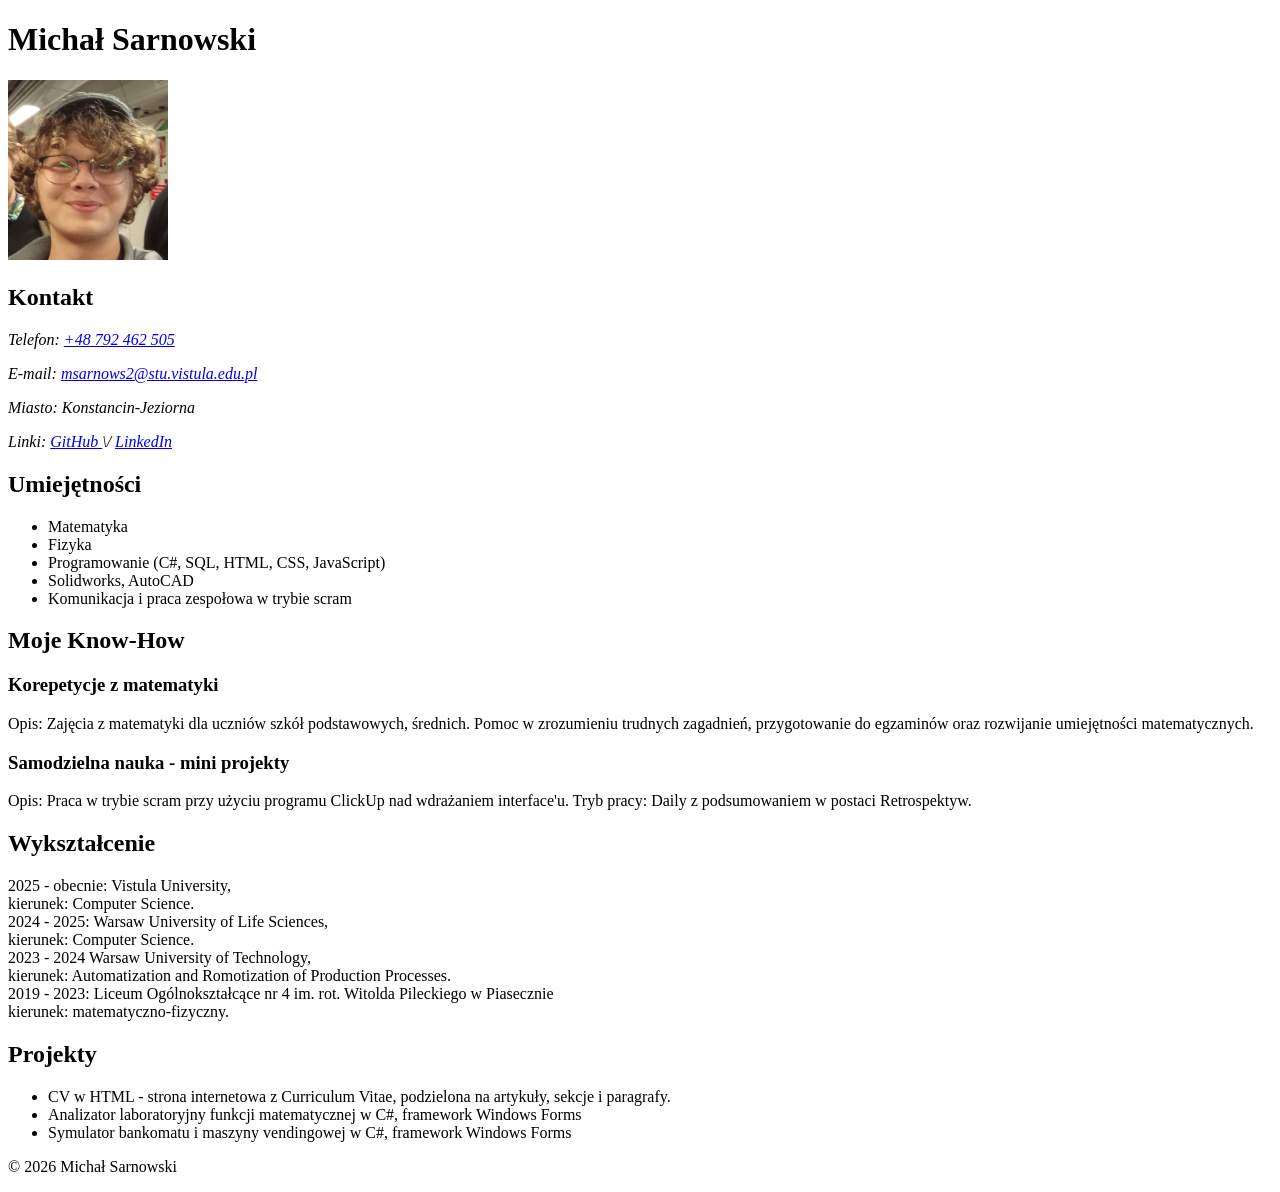
==== index.html @ f6bf4703 "Add files via upload" ====
<!doctype html>
<html lang = "pl">
<head>
	<meta charset = "utf-8" />
	<meta name = "viewport" content = "width=device-width, initial-scale=1" />
	<title>Michał Sarnowski</title>
</head>

<body>
	<header>
		<h1>Michał Sarnowski</h1>
		<img
			src="MichalProfil.jpg"
			alt="Zdjęcie profilowe - Michał Sarnowski"
			width="160"
			height="180"
		/>
	</header>
	
	<main>
		<section>
			<h2>Kontakt</h2>
			<address>
			<p>
			Telefon:
			<a href="tel: +48792462505">+48 792 462 505</a>
			</p>

			<p>
			E-mail:
			<a href="mailto:msarnows2@stu.vistula.edu.pl">msarnows2@stu.vistula.edu.pl</a>
			</p>
			
			<p>Miasto: Konstancin-Jeziorna</p>
			
			<p>
			Linki:
			<a href="https://github.com/76180/zadanie1_CV.git" target="_blank" rel="noopener noreferrer">
			GitHub
			</a>
			\/
			<a href="https://www.linkedin.com/in/micha%C5%82-sarnowski-395307387/" target="_blank" rel="noopener noreferrer">
			LinkedIn
			</a>
			</p>
			</address>
		</section>
		
		<section>
			<h2>Umiejętności</h2>
			<ul>
				<li>Matematyka</li>
				<li>Fizyka</li>
				<li>Programowanie (C#, SQL, HTML, CSS, JavaScript)</li>
				<li>Solidworks, AutoCAD</li>
				<li>Komunikacja i praca zespołowa w trybie scram</li>
			</ul>
		
		<section>
			<h2>Moje Know-How</h2>
			<article>
			<h3>Korepetycje z matematyki</h3>
			<p>
			Opis: Zajęcia z matematyki dla uczniów szkół podstawowych, średnich.
			Pomoc w zrozumieniu trudnych zagadnień, przygotowanie do egzaminów oraz rozwijanie umiejętności matematycznych.
			</p>
			</article>

			<article>
				<h3>Samodzielna nauka - mini projekty</h3>
				<p>
					Opis: Praca w trybie scram przy użyciu programu ClickUp nad wdrażaniem interface'u.
					Tryb pracy: Daily z podsumowaniem w postaci Retrospektyw.
				</p>
			</article>
		</section>

		<section>
			<h2>Wykształcenie</h2>
			<p>
				2025 - obecnie: Vistula University,<br/>
				kierunek: Computer Science.<br/>
				2024 - 2025: Warsaw University of Life Sciences,<br/>
				kierunek: Computer Science.<br/>
				2023 - 2024 Warsaw University of Technology,<br/>
				kierunek: Automatization and Romotization of Production Processes.<br/>
				2019 - 2023: Liceum Ogólnokształcące nr 4 im. rot. Witolda Pileckiego w Piasecznie<br/>
				kierunek: matematyczno-fizyczny.
			</p>
		</section>

		<section>
			<h2>Projekty</h2>
			<ul>
				<li>CV w HTML - strona internetowa z Curriculum Vitae, podzielona na artykuły, sekcje i paragrafy.</li>
				<li>Analizator laboratoryjny funkcji matematycznej w C#, framework Windows Forms</li>
				<li>Symulator bankomatu i maszyny vendingowej w C#, framework Windows Forms</li>
			</ul>
		</section>
	</main>

	<footer>
		<p>&copy; 2026 Michał Sarnowski</p>
	</footer>
</body>
</html>
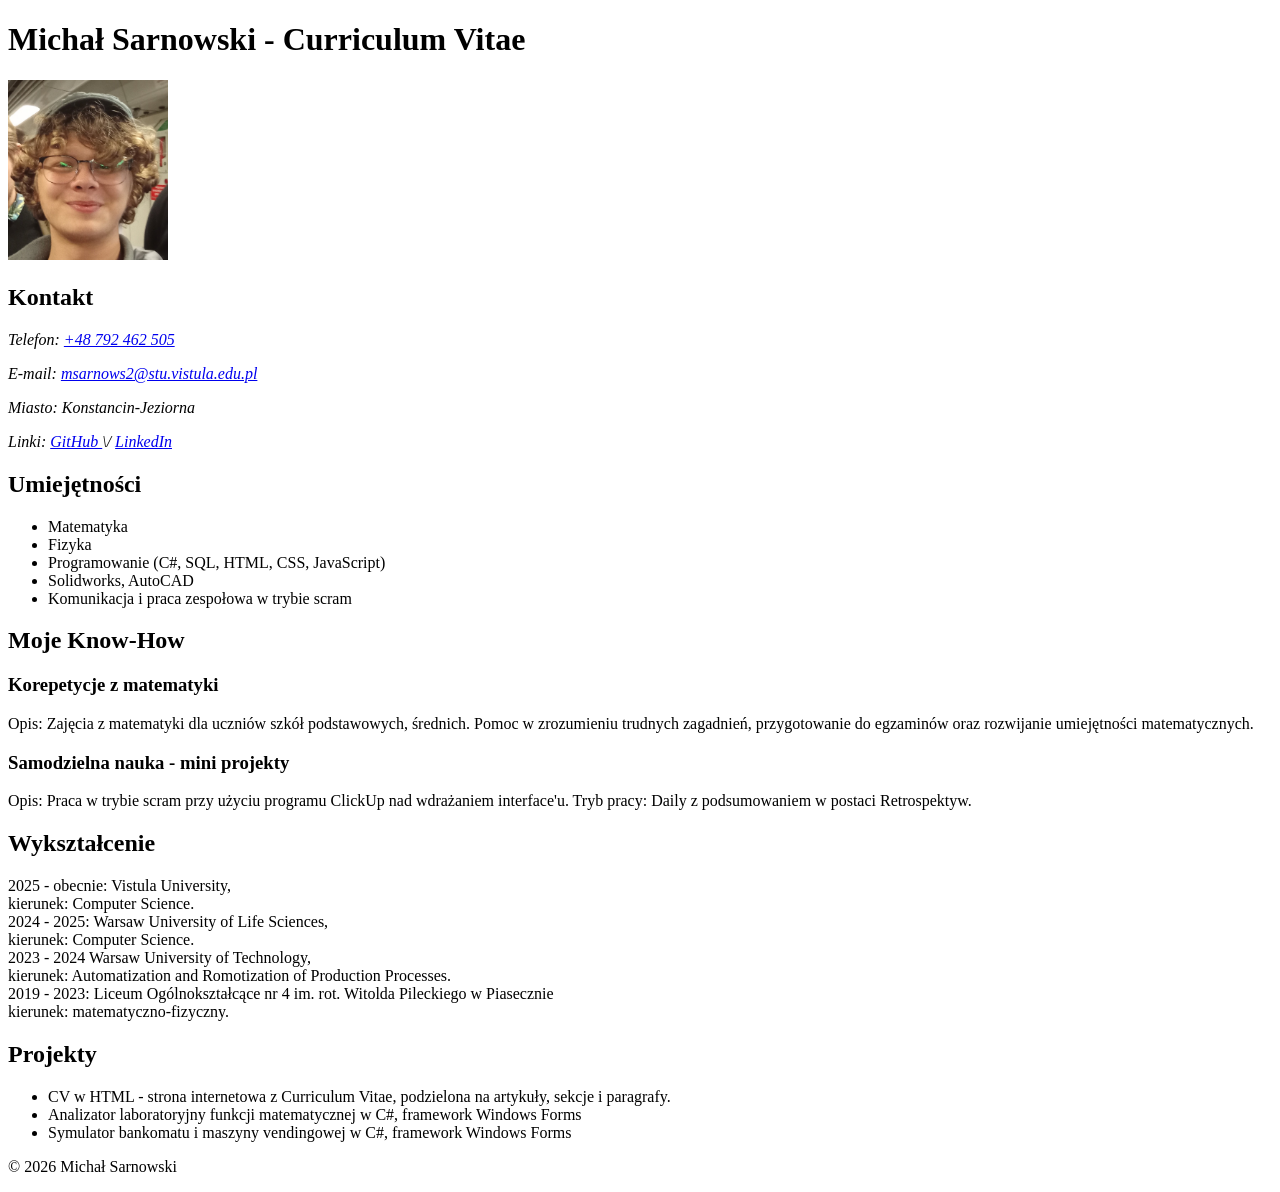
==== commit e8bf21ee: "Add files via upload" ====
--- a/index.html
+++ b/index.html
@@ -8,7 +8,7 @@
 
 <body>
 	<header>
-		<h1>Michał Sarnowski</h1>
+		<h1>Michał Sarnowski - Curriculum Vitae</h1>
 		<img
 			src="MichalProfil.jpg"
 			alt="Zdjęcie profilowe - Michał Sarnowski"
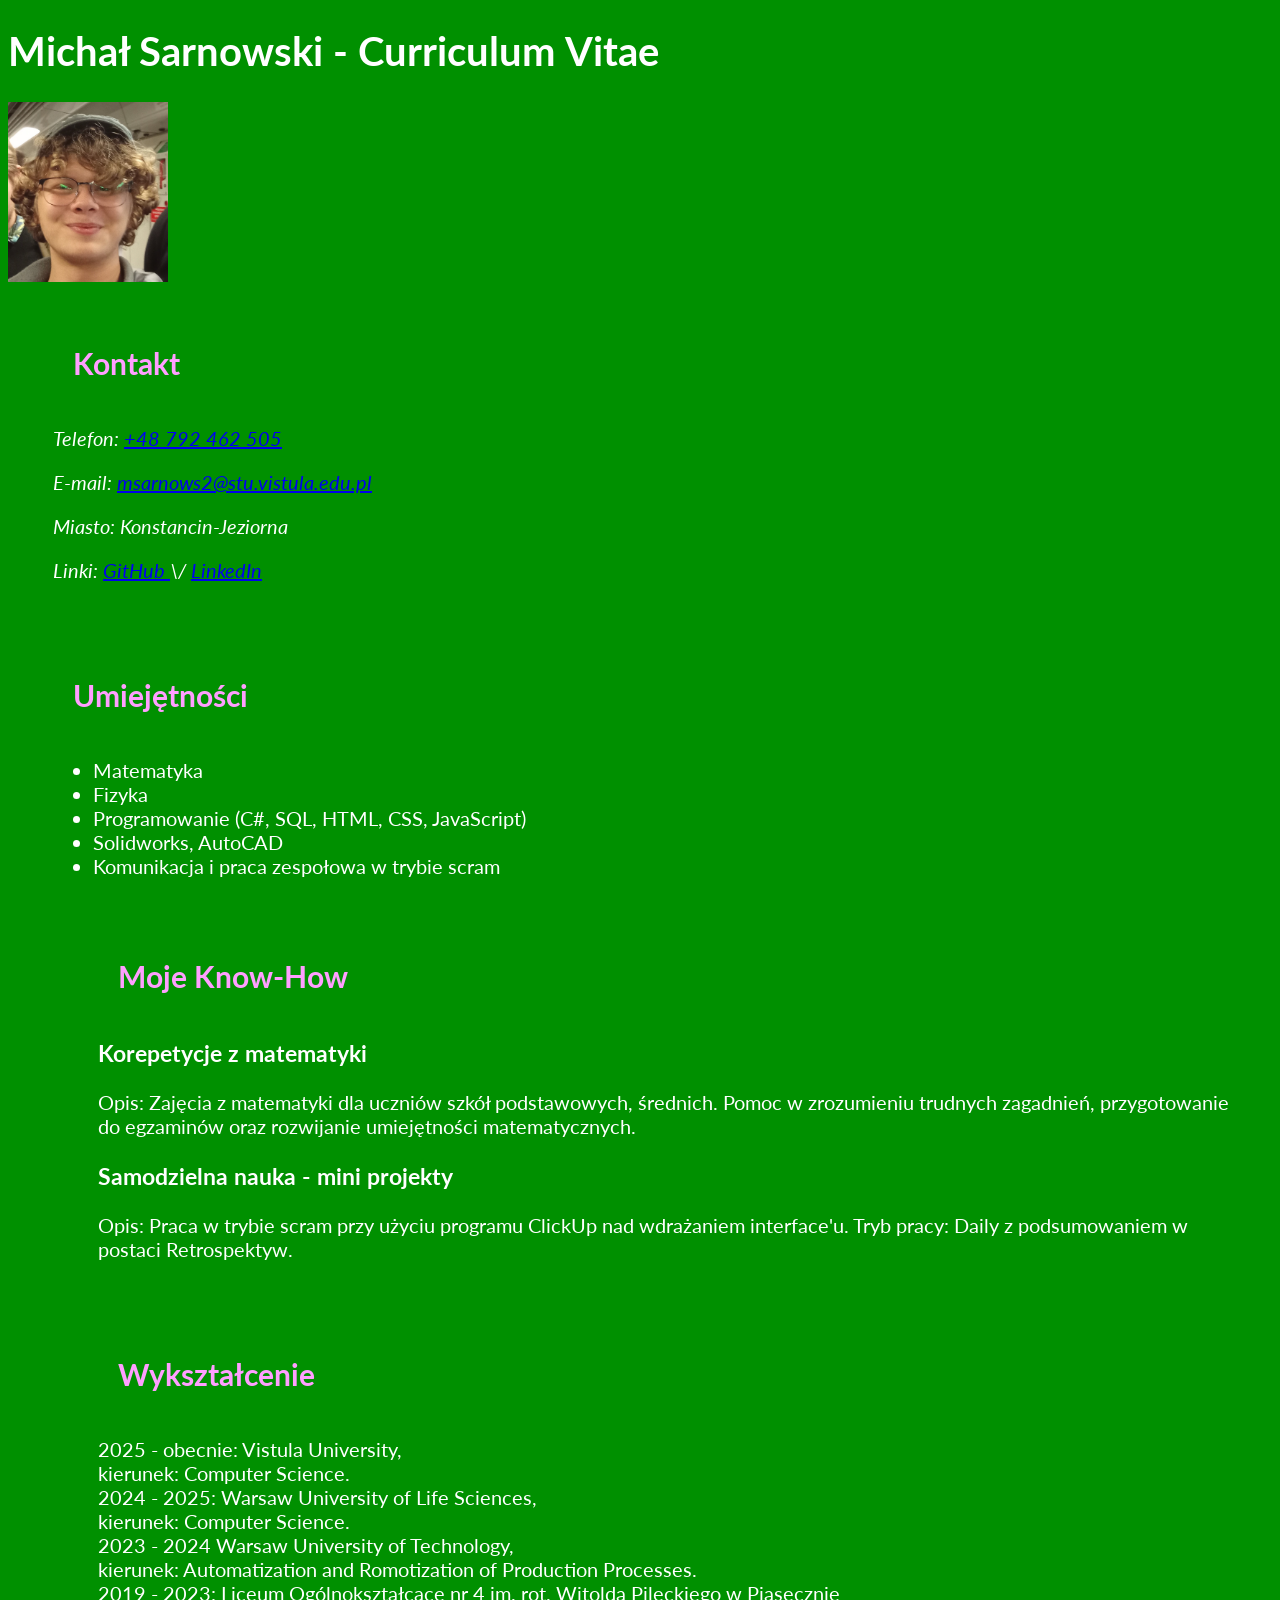
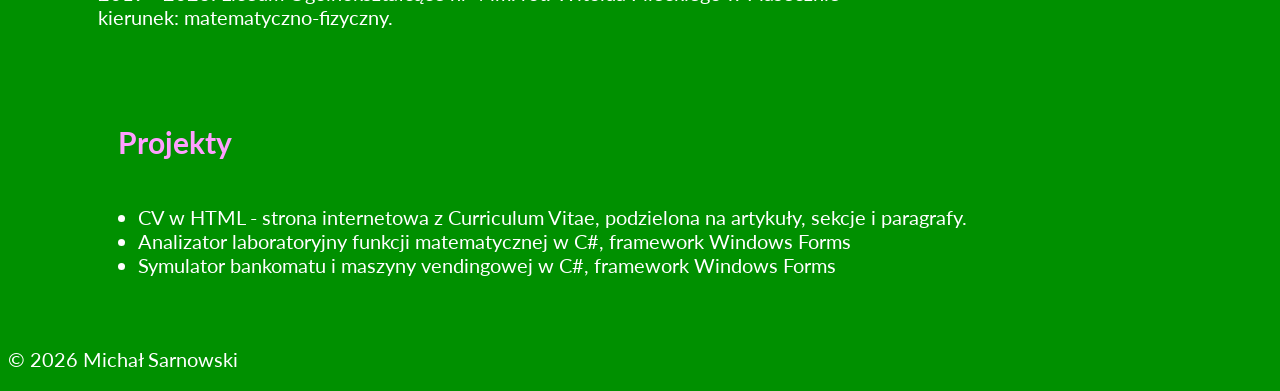
==== commit 3d1fe00e: "Add files via upload" ====
--- a/index.html
+++ b/index.html
@@ -4,6 +4,10 @@
 	<meta charset = "utf-8" />
 	<meta name = "viewport" content = "width=device-width, initial-scale=1" />
 	<title>Michał Sarnowski</title>
+	<link rel="stylesheet" href="style.css" type="text/css"/>
+<link rel="stylesheet" href="css/fontello.css" type="text/css"/>
+<link rel="preconnect" href="https://fonts.gstatic.com">
+<link href="https://fonts.googleapis.com/css2?family=Josefin+Sans&family=Lato&display=swap" rel="stylesheet">
 </head>
 
 <body>
--- a/style.css
+++ b/style.css
@@ -0,0 +1,19 @@
+body
+{
+	background-color: #009000;
+	color: #ffffff;
+	font-family: 'Lato', sans-serif;
+	font-size: 20px;
+}
+
+h2
+{
+	color: #ff9fff;
+	padding: 20px;
+}
+
+section
+{
+	margin-left: 30px;
+	padding: 15px;
+}
